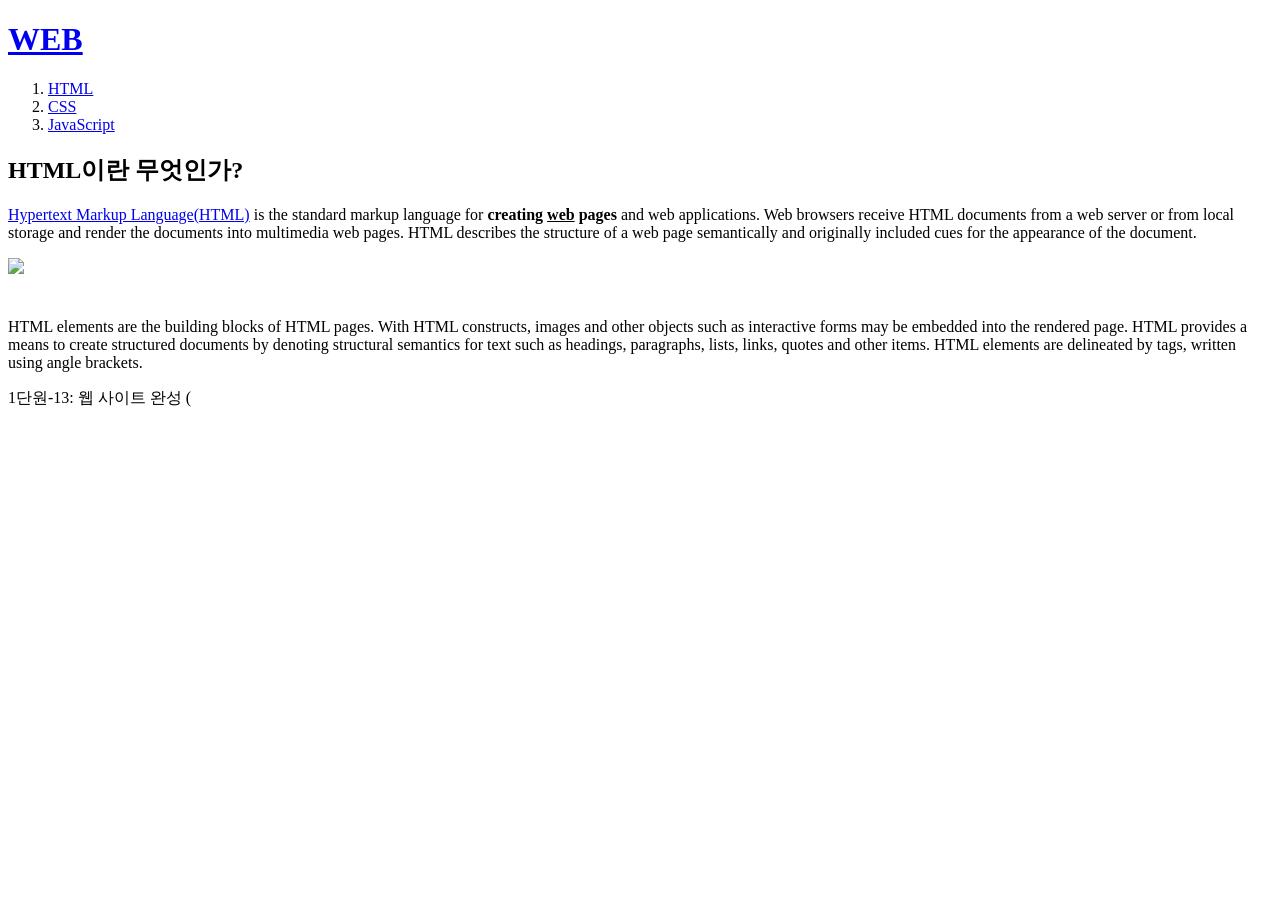
==== 1.html @ c664db82 "Add files via upload" ====
<!DOCTYPE html>
<html>
<head>
<title>WEB1 - HTML </title>
<meta charset="utf-8">
</head>
<body>
<h1><a href="index.html">WEB</a></h1>
<ol>
<li><a href="1.html">HTML</a></li>
<li><a href="2.html">CSS</a></li>
<li><a href="3.html">JavaScript</a></li>
</ol>
<h2>HTML이란 무엇인가?</h2>
<p><a href="https://www.w3.org/TR/2011/WD-html5-20110405/" title="HTML5 specification">Hypertext Markup
Language(HTML)</a> is the standard markup language for <strong>creating <u>web</u> pages</strong> and web
applications.
Web browsers receive HTML documents from a web server or from local storage and render the documents into
multimedia web pages. HTML describes the structure of a web page semantically and originally included cues for the
appearance of the document.</p>
<img src="coding.jpg" width="100%">
<p style="margin-top: 40px;">
HTML elements are the building blocks of HTML pages. With HTML constructs, images and other objects such as
interactive forms may be embedded into the rendered page. HTML provides a means to create structured documents by
denoting structural semantics for text such as headings, paragraphs, lists, links, quotes and other items. HTML elements are
delineated by tags, written using angle brackets.
</p>
</body>
</html>
1단원-13: 웹 사이트 완성 (
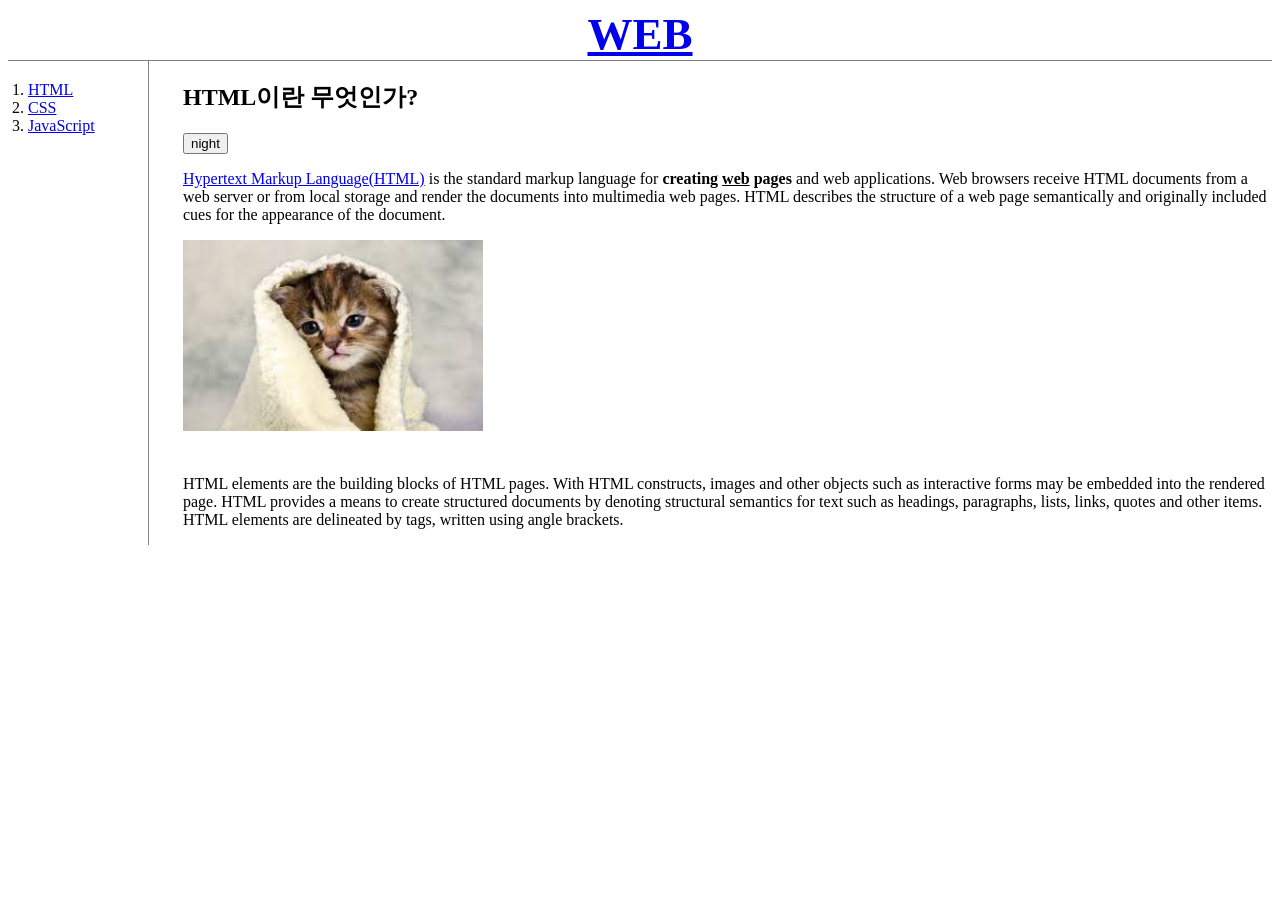
==== commit 383a396f: "Add files via upload" ====
--- a/1.html
+++ b/1.html
@@ -1,30 +1,43 @@
 <!DOCTYPE html>
 <html>
+
 <head>
-<title>WEB1 - HTML </title>
-<meta charset="utf-8">
+  <title>WEB1 - HTML </title>
+  <meta charset="utf-8">
+  <link rel="stylesheet" href="style.css" />
+  <script src="js.js"></script>
+  
 </head>
+
 <body>
-<h1><a href="index.html">WEB</a></h1>
-<ol>
-<li><a href="1.html">HTML</a></li>
-<li><a href="2.html">CSS</a></li>
-<li><a href="3.html">JavaScript</a></li>
-</ol>
-<h2>HTML이란 무엇인가?</h2>
-<p><a href="https://www.w3.org/TR/2011/WD-html5-20110405/" title="HTML5 specification">Hypertext Markup
-Language(HTML)</a> is the standard markup language for <strong>creating <u>web</u> pages</strong> and web
-applications.
-Web browsers receive HTML documents from a web server or from local storage and render the documents into
-multimedia web pages. HTML describes the structure of a web page semantically and originally included cues for the
-appearance of the document.</p>
-<img src="coding.jpg" width="100%">
-<p style="margin-top: 40px;">
-HTML elements are the building blocks of HTML pages. With HTML constructs, images and other objects such as
-interactive forms may be embedded into the rendered page. HTML provides a means to create structured documents by
-denoting structural semantics for text such as headings, paragraphs, lists, links, quotes and other items. HTML elements are
-delineated by tags, written using angle brackets.
-</p>
+  <h1><a href="index.html">WEB</a></h1>
+  <div id="grid">
+    <ol>
+      <li><a href="1.html">HTML</a></li>
+      <li><a href="2.html">CSS</a></li>
+      <li><a href="3.html">JavaScript</a></li>
+    </ol>
+    <div id="article">
+      <h2>HTML이란 무엇인가?</h2>
+      <input type="button" value="night" onclick="nightDayHandler(this);">
+      <p><a href="https://www.w3.org/TR/2011/WD-html5-20110405/" title="HTML5 specification">Hypertext Markup
+          Language(HTML)</a> is the standard markup language for <strong>creating <u>web</u> pages</strong> and web
+        applications.
+        Web browsers receive HTML documents from a web server or from local storage and render the documents into
+        multimedia web pages. HTML describes the structure of a web page semantically and originally included cues for
+        the
+        appearance of the document.</p>
+      <img src="고양이2.jfif" width="300px%">
+      <p style="margin-top: 40px;">
+        HTML elements are the building blocks of HTML pages. With HTML constructs, images and other objects such as
+        interactive forms may be embedded into the rendered page. HTML provides a means to create structured documents
+        by
+        denoting structural semantics for text such as headings, paragraphs, lists, links, quotes and other items. HTML
+        elements are
+        delineated by tags, written using angle brackets.
+      </p>
+    </div>
+  </div>
 </body>
-</html>
-1단원-13: 웹 사이트 완성 (+
+</html>
--- a/style.css
+++ b/style.css
@@ -0,0 +1,39 @@
+    h1 {
+      font-size: 45px;
+      text-align: center;
+      border-bottom: 1px solid gray;
+      margin: 0;
+    }
+
+
+
+    #grid ol {
+      border-right: 1px solid gray;
+      width: 100px;
+      margin: 0;
+      padding: 20px;
+    }
+
+    #grid {
+      display: grid;
+      grid-template-columns: 150px 1fr;
+    }
+
+    #article {
+      padding-left: 25px;
+    }
+
+    @media(max-width :800px) {
+      #grid {
+        display: block;
+      }
+
+      #grid ol {
+        border-right: none;
+      }
+
+      h1 {
+        border-bottom: none;
+      }
+
+    }
